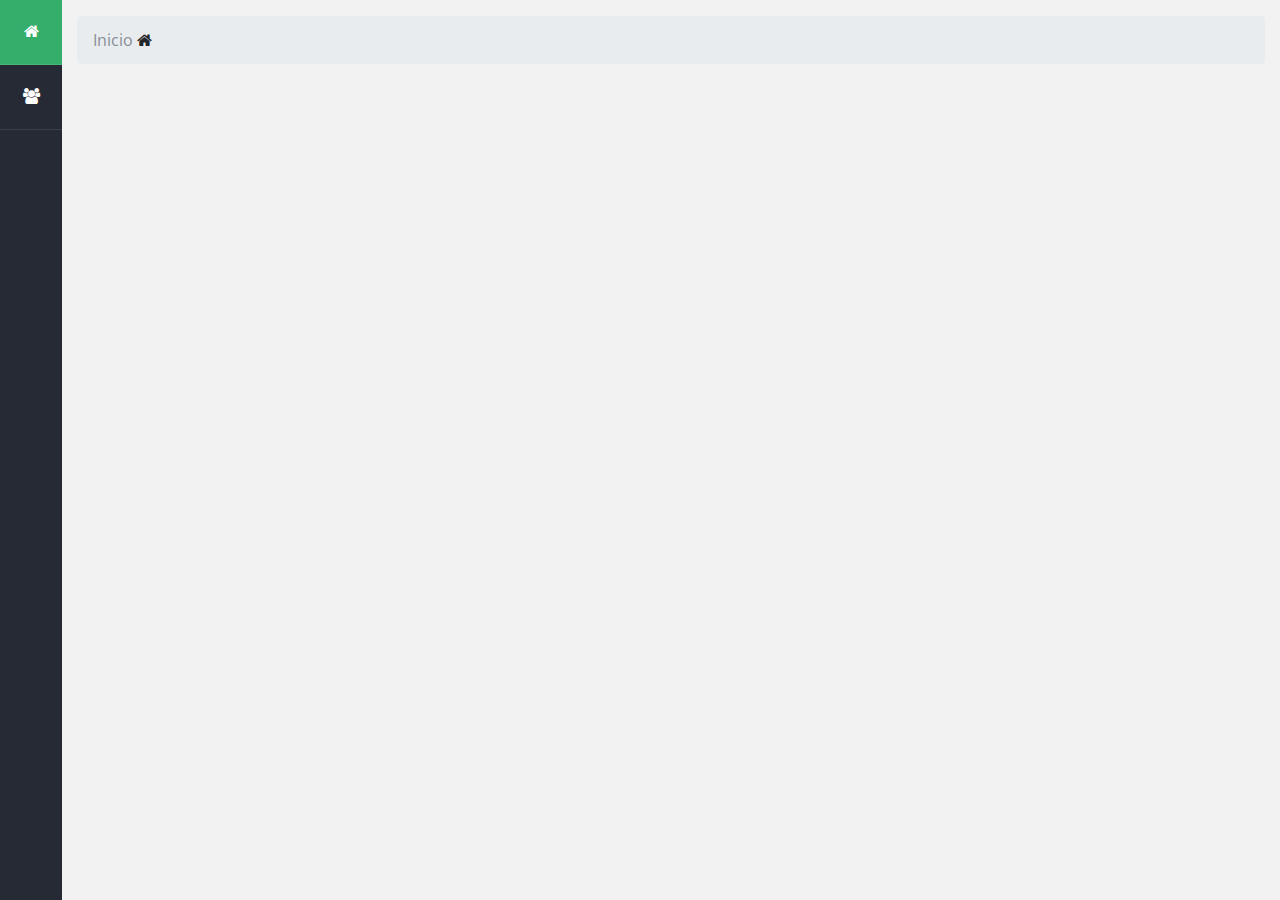
==== asesor.html @ c0f0c358 "Proyecto Fronted" ====
<!DOCTYPE html>
<html lang="es">

<head>
    <meta charset="UTF-8">
    <meta name="viewport" content="width=device-width, user-scalable=no, initial-scale=1.0, maximum-scale=1.0, minimum-scale=1.0">
    <title>Dashboard</title>
    <link rel="stylesheet" href="css/bootstrap.min.css">
    <link href="https://fonts.googleapis.com/css?family=Open+Sans:400,700|Roboto:300,400,500" rel="stylesheet">
    <link rel="stylesheet" href="css/fontello.css">
    <link rel="stylesheet" href="css/estilos.css">
</head>

<body>
    <div class="container-fluid">
        <div class="row">
            <div class="barra-lateral col-12 col-sm-auto">
                <div class="logo">
                    <h2>Menú</h2>
                </div>
                <nav class="menu d-flex d-sm-block justify-content-center flex-wrap">
                    <a href="asesor.html"><i class="icon-home"></i><span>Inicio</span></a>
                    <a href="clientes.html"><i class="icon-users"></i><span>Clientes</span></a>
                </nav>
            </div>

            <main class="main col">
                <div class="row">
                    <div class="col-12">
                        <nav class="breadcrumb mt-3">
                            <i class="icon-home"></i> <span class="breadcrumb-item active">Inicio</span>
                        </nav>
                    </div>
                </div>

                <div class="row">
                    <div class="col-12 div-bienvenido">
                        <h2 class="text-info text-center texto-bienvenida"></h2>
                    </div>
                </div>
            </main>
        </div>
    </div>
    <script src="js/jquery-3.2.1.min.js"></script>
    <script src="js/popper.min.js"></script>
    <script src="js/bootstrap.min.js"></script>
    <script src="js/funciones.js"></script>
    <script>
        Funciones.bienvenido();
    </script>
</body>

</html>
---- css/fontello.css ----
@font-face {
  font-family: 'fontello';
  src: url('../font/fontello.eot?81277903');
  src: url('../font/fontello.eot?81277903#iefix') format('embedded-opentype'),
       url('../font/fontello.woff2?81277903') format('woff2'),
       url('../font/fontello.woff?81277903') format('woff'),
       url('../font/fontello.ttf?81277903') format('truetype'),
       url('../font/fontello.svg?81277903#fontello') format('svg');
  font-weight: normal;
  font-style: normal;
}
/* Chrome hack: SVG is rendered more smooth in Windozze. 100% magic, uncomment if you need it. */
/* Note, that will break hinting! In other OS-es font will be not as sharp as it could be */
/*
@media screen and (-webkit-min-device-pixel-ratio:0) {
  @font-face {
    font-family: 'fontello';
    src: url('../font/fontello.svg?81277903#fontello') format('svg');
  }
}
*/
 
 [class^="icon-"]:before, [class*=" icon-"]:before {
  font-family: "fontello";
  font-style: normal;
  font-weight: normal;
  speak: none;
 
  display: inline-block;
  text-decoration: inherit;
  width: 1em;
  margin-right: .2em;
  text-align: center;
  /* opacity: .8; */
 
  /* For safety - reset parent styles, that can break glyph codes*/
  font-variant: normal;
  text-transform: none;
 
  /* fix buttons height, for twitter bootstrap */
  line-height: 1em;
 
  /* Animation center compensation - margins should be symmetric */
  /* remove if not needed */
  margin-left: .2em;
 
  /* you can be more comfortable with increased icons size */
  /* font-size: 120%; */
 
  /* Font smoothing. That was taken from TWBS */
  -webkit-font-smoothing: antialiased;
  -moz-osx-font-smoothing: grayscale;
 
  /* Uncomment for 3D effect */
  /* text-shadow: 1px 1px 1px rgba(127, 127, 127, 0.3); */
}
 
.icon-home:before { content: '\e800'; } /* '' */
.icon-users:before { content: '\e801'; } /* '' */
.icon-cog-alt:before { content: '\e802'; } /* '' */
.icon-logout:before { content: '\e803'; } /* '' */
.icon-edit:before { content: '\e804'; } /* '' */
.icon-ok:before { content: '\e805'; } /* '' */
.icon-cancel:before { content: '\e806'; } /* '' */
.icon-flag:before { content: '\e807'; } /* '' */
.icon-doc-text:before { content: '\f0f6'; } /* '' */
---- css/estilos.css ----
/**INICIOS**/

.div-bienvenido {
    margin-top: 10%;
}

#div-form-clientes,
#div-listado-cuentas {
    display: none;
}


/**FINAL INICIOS**/

.btn-abrir-registrar-cliente {
    margin-bottom: 20px;
    cursor: pointer;
}

.cursor {
    cursor: pointer;
}


/** estilos para el modal de cargando */

.modal-cargando {
    z-index: 7000 !important;
    background-color: rgba(0, 0, 0, 0.5);
}

.box-loading {
    position: absolute;
    top: 50%;
    left: 50%;
    transform: translate(-50%, -50%);
    width: 150px;
    height: 150px;
    opacity: 1.5 !important;
}

.box-loading>div {
    position: absolute;
    top: 50%;
    text-align: center;
    width: 100%;
}

.box-loading img {
    margin-top: 35px;
}

.loader {
    width: calc(100% - 0px);
    height: calc(100% - 0px);
    border: 8px solid transparent;
    border-top: 8px solid #767779;
    border-bottom: 8px solid #767779;
    border-radius: 100%;
    animation: rotate 5s linear infinite;
}

.loader-1 {
    width: calc(100% - 0px);
    height: calc(100% - 0px);
    border: 8px solid #ffd600;
    border-radius: 100%;
    animation: rotate 5s linear infinite;
}

.loader-2 {
    width: calc(100% - 0px);
    height: calc(100% - 0px);
    border: 8px solid transparent;
    border-top: 8px solid #767779;
    border-bottom: 8px solid #767779;
    border-radius: 100%;
    animation: rotate 1s linear infinite reverse;
}

@keyframes rotate {
    0% {
        transform: rotate(0deg);
    }
    100% {
        transform: rotate(360deg);
    }
}

body {
    background: #f2f2f2;
    font-size: 16px;
    font-family: 'Open Sans', sans-serif;
}


/* --- --- BARRA LATERAL --- --- */

.barra-lateral {
    background: #262a34;
    color: #fff;
    min-width: 300px;
    min-height: 100vh;
    padding: 0;
}

.barra-lateral a {
    color: #fff;
}


/* --- LOGO --- */

.barra-lateral .logo {
    background: #0275db;
    margin-bottom: 2px;
}

.barra-lateral .logo h2 {
    font-size: 30px;
    font-family: 'Roboto', sans-serif;
    padding: 20px 0;
    text-align: center;
    font-weight: 300;
    margin: 0;
}


/* --- MENU --- */

.barra-lateral .menu a {
    display: block;
    padding: 20px;
    font-family: 'Roboto', sans-serif;
    font-weight: 500;
    border-bottom: 1px solid rgba(255, 255, 255, .1);
}

.barra-lateral .menu a:hover {
    background: #35ae6b;
    text-decoration: none;
}

.barra-lateral .menu a i {
    margin-right: 20px;
    font-weight: normal;
}


/* --- --- MAIN --- --- */

.main {
    /*padding-top: 40px;*/
}

.main .columna {
    padding-left: 40px;
    padding-right: 40px;
}

.main .titulo {
    color: #262a34;
    font-size: 25px;
    font-weight: 500;
    font-family: 'Roboto', sans-serif;
    margin-bottom: 20px;
}

.main .widget {
    margin-bottom: 40px;
}


/* --- Widget Nueva Entrada --- */

.main .widget form input[type="text"],
.main .widget form textarea {
    width: 100%;
    padding: 10px;
    margin-bottom: 20px;
    font-family: 'Open Sans', sans-serif;
    border: none;
    box-shadow: 0px 2px 2px 0px rgba(0, 0, 0, 0.2);
}

.main .widget form input[type="text"] {
    font-weight: 400;
}

.main .widget form textarea {
    height: 400px;
    min-height: 200px;
    max-width: 100%;
    min-width: 100%;
}

.main .widget form button {
    background: #0275d8;
    cursor: pointer;
    color: #fff;
    font-family: 'Roboto', sans-serif;
    font-size: 18px;
    font-weight: 500;
    border: none;
    display: inline-block;
    padding: 10px;
    width: 200px;
    border-radius: 3px;
    transition: all .3s ease;
}

.main .widget form button:hover {
    background: #025aa5;
}


/* --- Widget Estadisticas --- */

.main .estadisticas .contenedor {
    box-shadow: 0px 1px 1px 0px rgba(0, 0, 0, .2);
}

.main .estadisticas .caja {
    background: #fff;
    border: 1px solid #e3e3e3;
    padding: 40px 20px;
    flex: 1;
    text-align: center;
    font-family: 'Roboto', sans-serif;
}

.main .estadisticas .caja h3 {
    margin-bottom: 10px;
    color: #35ae6b;
}

.main .estadisticas .caja p {
    color: #a8a8a8;
    margin-bottom: 0;
}

.main .estadisticas .caja:first-child {
    border-right: none;
}

.main .estadisticas .caja:last-child {
    border-left: none;
}


/* --- Widget Comentarios --- */

.main .comentarios .contenedor {
    box-shadow: 0px 0px 2px 0px rgba(0, 0, 0, 0.2);
}

.main .comentarios .comentario {
    background: #fff;
    padding: 20px;
    border-bottom: 1px solid #dfdfdf;
}

.main .comentarios .comentario .foto {
    width: 64px;
    height: 64px;
    overflow: hidden;
    margin-right: 20px;
    border-radius: 100px;
}

.main .comentarios .comentario .foto a {
    display: inline-block;
}

.main .comentarios .comentario .foto img {
    width: 100%;
}

.main .comentarios .comentario .texto {
    flex: 1;
}

.main .comentarios .comentario .texto .texto-comentario {
    font-size: 14px;
    font-family: 'Open Sans', sans-serif;
}

.main .comentarios .comentario .botones button {
    background: none;
    cursor: pointer;
    color: #fff;
    font-family: 'Roboto', sans-serif;
    font-size: 14px;
    font-weight: 500;
    border: none;
    display: inline-block;
    padding: 5px 10px;
    border-radius: 3px;
    transition: all .3s ease;
    margin-right: 10px;
    margin-bottom: 10px;
}

.main .comentarios .comentario .botones .aprobar {
    background: #35ae6b;
}

.main .comentarios .comentario .botones .eliminar {
    background: #b74848;
}

.main .comentarios .comentario .botones .bloquear {
    color: #acacac;
}

.main .comentarios .comentario .botones .aprobar:hover {
    background: #449d44;
}

.main .comentarios .comentario .botones .eliminar:hover {
    background: #c9302c;
}

.main .comentarios .comentario .botones .bloquear:hover {
    background: #acacac;
    color: #fff;
}


/* --- --- MEDIAQUERIES --- --- */

@media screen and (max-width: 1300px) {
    .barra-lateral {
        min-width: auto;
    }
    .barra-lateral .logo {
        display: none;
    }
    .barra-lateral .menu a span {
        display: none;
    }
    .barra-lateral .menu a i {
        margin: 0;
    }
}

@media screen and (max-width: 575px) {
    .barra-lateral {
        min-height: auto;
    }
    .barra-lateral .menu a {
        display: inline-block;
        border-bottom: none;
    }
    .main .widget form button {
        width: 100%;
    }
}

@media screen and (max-width: 320px) {
    .main .comentarios .comentario .foto {
        width: 30px;
        height: 30px;
    }
    .main .comentarios .comentario .botones button {
        width: 100%;
    }
}
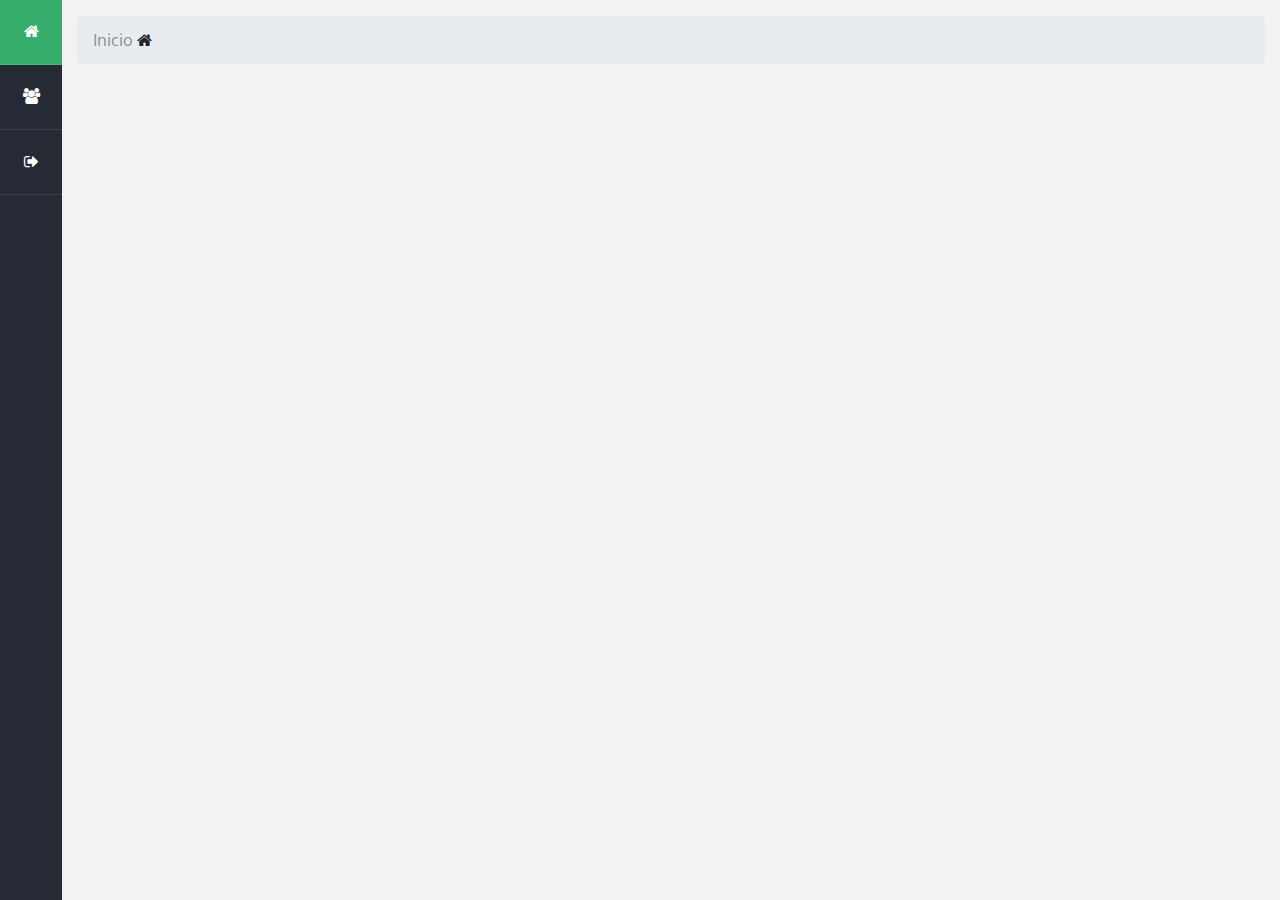
==== commit bca46170: "Terminado" ====
--- a/asesor.html
+++ b/asesor.html
@@ -4,7 +4,7 @@
 <head>
     <meta charset="UTF-8">
     <meta name="viewport" content="width=device-width, user-scalable=no, initial-scale=1.0, maximum-scale=1.0, minimum-scale=1.0">
-    <title>Dashboard</title>
+    <title>Inicio Asesor</title>
     <link rel="stylesheet" href="css/bootstrap.min.css">
     <link href="https://fonts.googleapis.com/css?family=Open+Sans:400,700|Roboto:300,400,500" rel="stylesheet">
     <link rel="stylesheet" href="css/fontello.css">
@@ -21,6 +21,7 @@
                 <nav class="menu d-flex d-sm-block justify-content-center flex-wrap">
                     <a href="asesor.html"><i class="icon-home"></i><span>Inicio</span></a>
                     <a href="clientes.html"><i class="icon-users"></i><span>Clientes</span></a>
+                    <a class="cursor" onclick="salir()"><i class="icon-logout"></i><span>Salir</span></a>
                 </nav>
             </div>
 
@@ -47,6 +48,10 @@
     <script src="js/funciones.js"></script>
     <script>
         Funciones.bienvenido();
+
+        function salir() {
+            Funciones.salir();
+        }
     </script>
 </body>
 
--- a/css/estilos.css
+++ b/css/estilos.css
@@ -5,7 +5,8 @@
 }
 
 #div-form-clientes,
-#div-listado-cuentas {
+#div-listado-cuentas,
+#div-listado-transacciones {
     display: none;
 }
 
